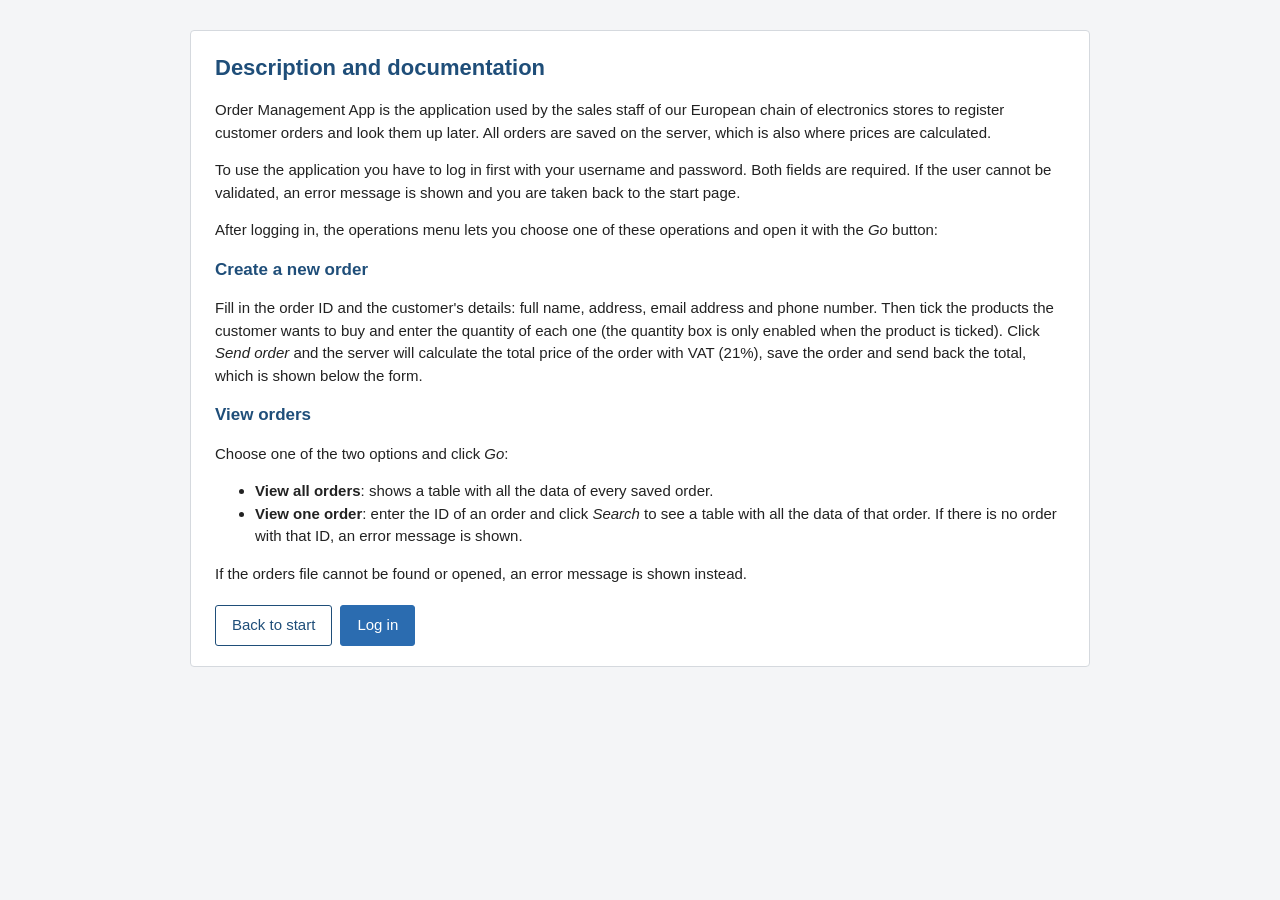
==== application/client/documentation.html @ 4596ff04 "Interfície de descripció i documentació" ====
<!DOCTYPE html>
<html lang="en">
<head>
    <meta charset="UTF-8">
    <meta name="viewport" content="width=device-width, initial-scale=1.0">
    <title>Description and documentation - Order Management App</title>
    <link rel="stylesheet" href="styles.css">
</head>
<body>
    <main>
        <div class="box">
            <h1>Description and documentation</h1>

            <p>Order Management App is the application used by the sales staff of our European chain of
            electronics stores to register customer orders and look them up later. All orders are saved
            on the server, which is also where prices are calculated.</p>

            <p>To use the application you have to log in first with your username and password. Both
            fields are required. If the user cannot be validated, an error message is shown and you are
            taken back to the start page.</p>

            <p>After logging in, the operations menu lets you choose one of these operations and open it
            with the <em>Go</em> button:</p>

            <h2>Create a new order</h2>
            <p>Fill in the order ID and the customer's details: full name, address, email address and
            phone number. Then tick the products the customer wants to buy and enter the quantity of each
            one (the quantity box is only enabled when the product is ticked). Click <em>Send order</em>
            and the server will calculate the total price of the order with VAT (21%), save the order and
            send back the total, which is shown below the form.</p>

            <h2>View orders</h2>
            <p>Choose one of the two options and click <em>Go</em>:</p>
            <ul>
                <li><strong>View all orders</strong>: shows a table with all the data of every saved
                order.</li>
                <li><strong>View one order</strong>: enter the ID of an order and click <em>Search</em>
                to see a table with all the data of that order. If there is no order with that ID, an
                error message is shown.</li>
            </ul>
            <p>If the orders file cannot be found or opened, an error message is shown instead.</p>

            <div class="buttons">
                <a class="button" href="index.html">Back to start</a>
                <a class="button primary" href="login.html">Log in</a>
            </div>
        </div>
    </main>
</body>
</html>
---- application/client/styles.css ----
/* Estils comuns de totes les interfícies */

body {
    margin: 0;
    background: #f4f5f7;
    color: #222;
    font-family: Arial, Helvetica, sans-serif;
    font-size: 15px;
    line-height: 1.5;
}

main {
    max-width: 900px;
    margin: 30px auto;
    padding: 0 16px;
}

.box {
    background: #fff;
    border: 1px solid #d5d9de;
    border-radius: 4px;
    padding: 20px 24px;
}

h1 {
    margin-top: 0;
    font-size: 22px;
    color: #1f4e79;
}

h2 {
    font-size: 17px;
    color: #1f4e79;
    margin-bottom: 4px;
}

/* Pàgina d'inici */

.start {
    text-align: center;
    padding: 40px 24px;
}

.start img {
    width: 96px;
    height: 96px;
}

/* Formularis */

label {
    display: block;
    margin-bottom: 4px;
    font-weight: bold;
}

input[type="text"],
input[type="password"],
input[type="email"],
input[type="tel"],
input[type="number"],
select {
    box-sizing: border-box;
    width: 100%;
    max-width: 400px;
    padding: 7px 8px;
    border: 1px solid #b9bfc7;
    border-radius: 3px;
    font-size: 15px;
    font-family: inherit;
}

input[type="number"] {
    width: 90px;
}

input:disabled {
    background: #eceef1;
}

.field {
    margin-bottom: 14px;
}

.option {
    display: block;
    font-weight: normal;
    margin-bottom: 6px;
}

/* Botons */

.buttons {
    margin-top: 20px;
    display: flex;
    flex-wrap: wrap;
    gap: 8px;
}

.start .buttons {
    justify-content: center;
}

button,
.button {
    display: inline-block;
    padding: 8px 16px;
    border: 1px solid #1f4e79;
    border-radius: 3px;
    background: #fff;
    color: #1f4e79;
    font-size: 15px;
    font-family: inherit;
    text-decoration: none;
    cursor: pointer;
}

button:hover,
.button:hover {
    background: #e8eef5;
}

.primary {
    background: #2b6cb0;
    border-color: #2b6cb0;
    color: #fff;
}

.primary:hover {
    background: #245a93;
}

/* Taules */

.table-wrapper {
    overflow-x: auto;
}

table {
    border-collapse: collapse;
    width: 100%;
}

th,
td {
    border: 1px solid #d5d9de;
    padding: 6px 10px;
    text-align: left;
    vertical-align: top;
}

th {
    background: #eef1f4;
}

td.number {
    text-align: right;
    white-space: nowrap;
}

/* Missatges */

.message {
    margin-top: 16px;
    padding: 10px 12px;
    border-radius: 3px;
}

.message:empty {
    display: none;
}

.result {
    background: #eef6ee;
    border: 1px solid #b7d4b7;
}

.error {
    background: #fbeeee;
    border: 1px solid #e0b4b4;
    color: #8a1f1f;
}
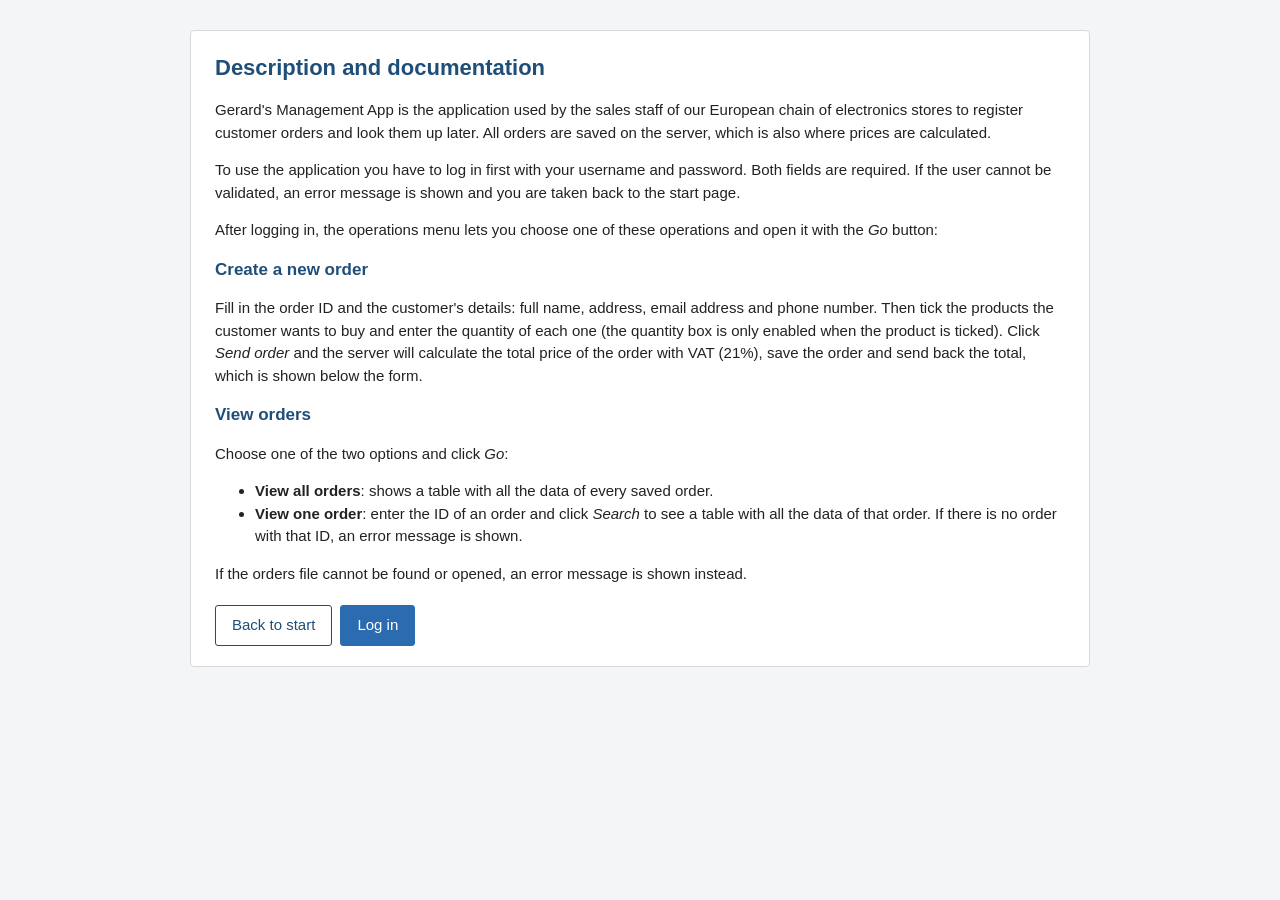
==== commit f9c03f2d: "Canvi del nom de l'aplicació a Gerard's Management App" ====
--- a/application/client/documentation.html
+++ b/application/client/documentation.html
@@ -3,7 +3,7 @@
 <head>
     <meta charset="UTF-8">
     <meta name="viewport" content="width=device-width, initial-scale=1.0">
-    <title>Description and documentation - Order Management App</title>
+    <title>Description and documentation - Gerard's Management App</title>
     <link rel="stylesheet" href="styles.css">
 </head>
 <body>
@@ -11,7 +11,7 @@
         <div class="box">
             <h1>Description and documentation</h1>
 
-            <p>Order Management App is the application used by the sales staff of our European chain of
+            <p>Gerard's Management App is the application used by the sales staff of our European chain of
             electronics stores to register customer orders and look them up later. All orders are saved
             on the server, which is also where prices are calculated.</p>
 
--- a/application/client/styles.css
+++ b/application/client/styles.css
@@ -59,6 +59,7 @@
 input[type="email"],
 input[type="tel"],
 input[type="number"],
+textarea,
 select {
     box-sizing: border-box;
     width: 100%;
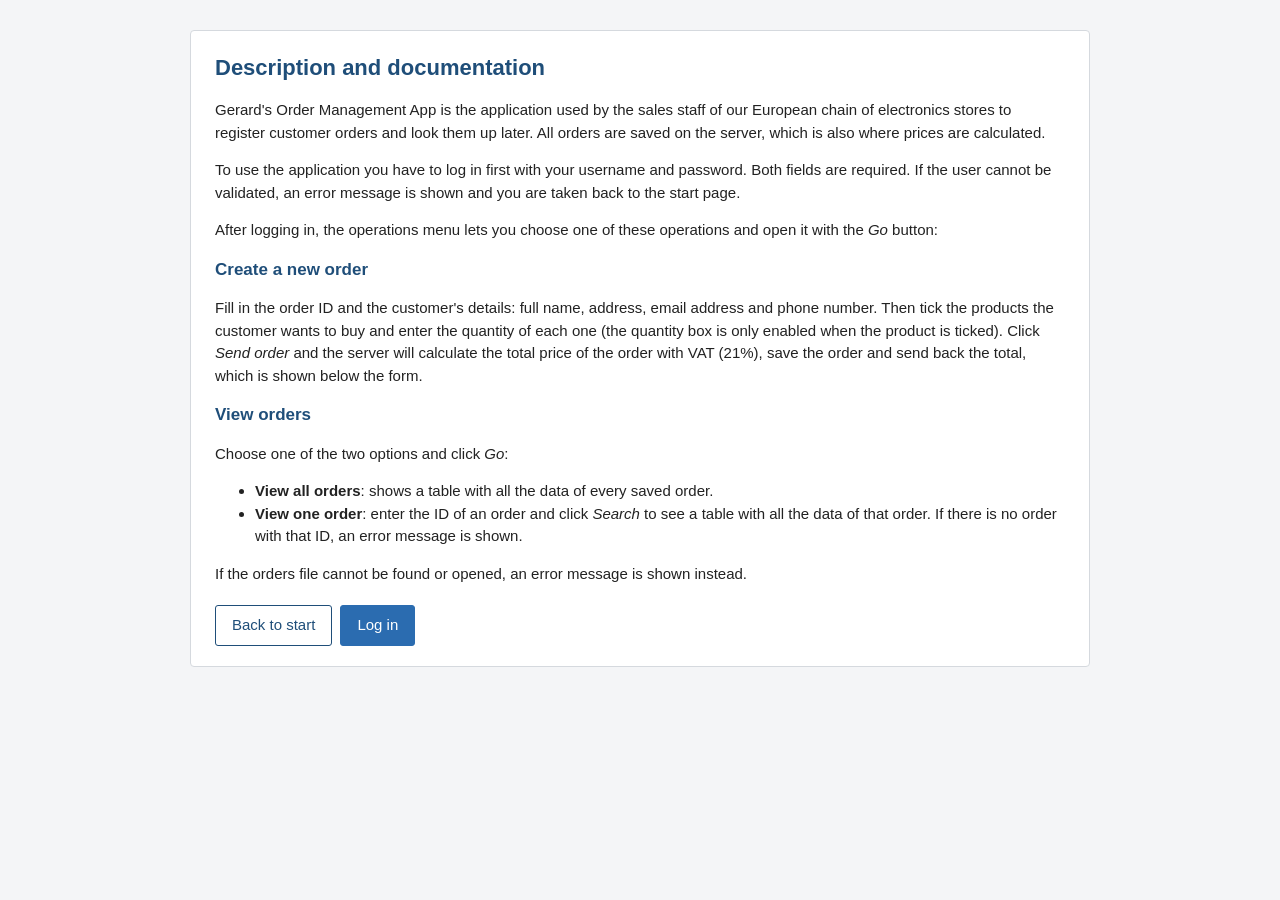
==== commit 2c76e134: "Canvi del nom de l'aplicació a Gerard's Order Management App" ====
--- a/application/client/documentation.html
+++ b/application/client/documentation.html
@@ -3,7 +3,7 @@
 <head>
     <meta charset="UTF-8">
     <meta name="viewport" content="width=device-width, initial-scale=1.0">
-    <title>Description and documentation - Gerard's Management App</title>
+    <title>Description and documentation - Gerard's Order Management App</title>
     <link rel="stylesheet" href="styles.css">
 </head>
 <body>
@@ -11,7 +11,7 @@
         <div class="box">
             <h1>Description and documentation</h1>
 
-            <p>Gerard's Management App is the application used by the sales staff of our European chain of
+            <p>Gerard's Order Management App is the application used by the sales staff of our European chain of
             electronics stores to register customer orders and look them up later. All orders are saved
             on the server, which is also where prices are calculated.</p>
 
